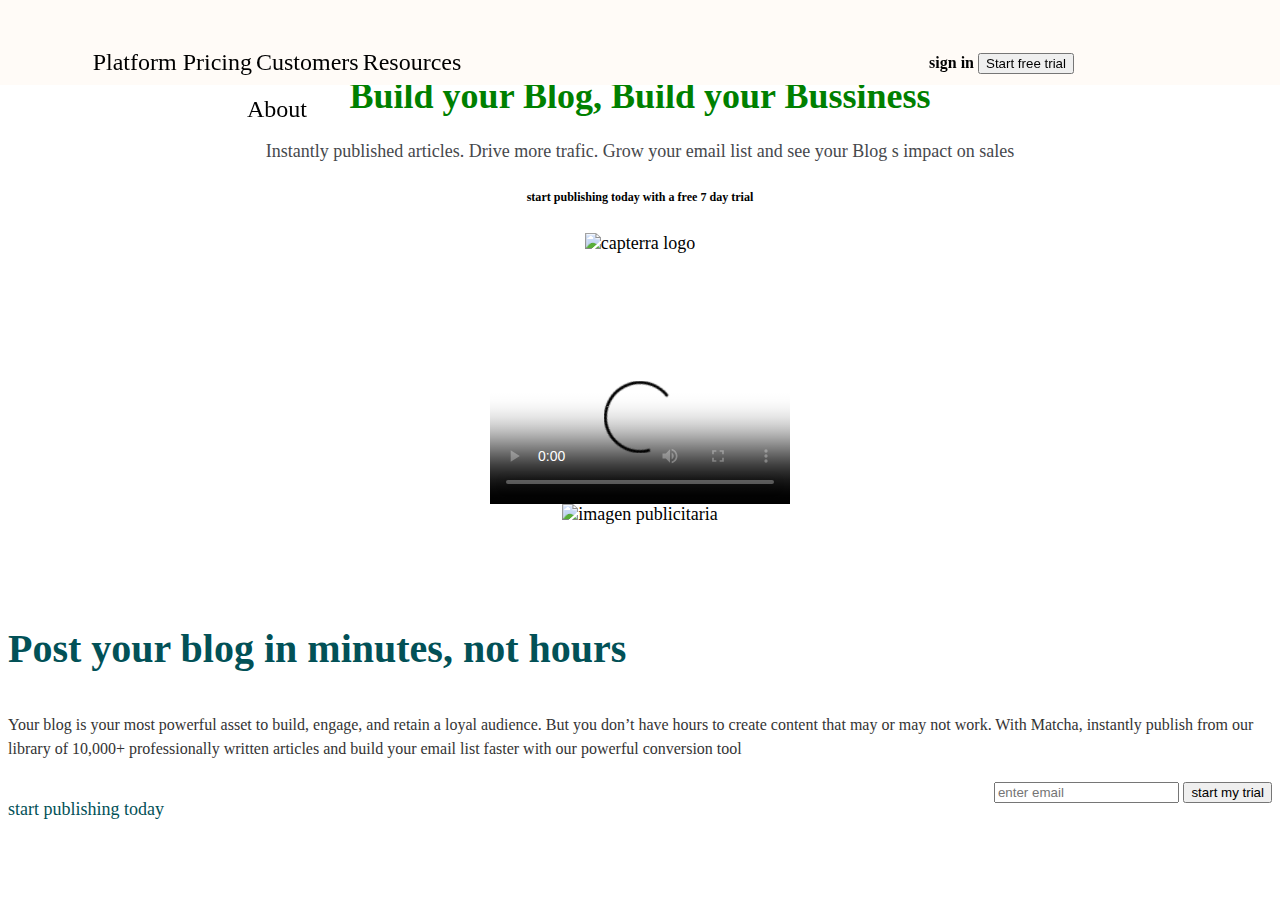
==== blog.html @ 3c56e4b3 "Uploaded blog page" ====
<!DOCTYPE html>
<html>
   
 <head> 
    <style>
.header{
    margin-top: 40px;
    margin-left: 20px;
    margin-right: 20px;
    font-size: 0;
    height: 45px;
}


.navbar{
    width: 70%;
    text-align: center;
    font-weight: 500;
}
.actions{
    width: 15%;
    text-align: right;
    font-size: 14px;
  font-weight: 600;
}

.header>*{
    vertical-align: middle;
display: inline-block;
font-size: 16px;
height: 100%;
line-height: 45px;
}
        
title {
    color:#8b8b8bcc;
}

        h2{
            color: black;
        }
        
        h1{color: #025157;
        
        }
p{
    color: #46484c;
    font-size: 1m;
}
  html{
     font-size: 18px; 
  }      
        h1{ 
            color: green;

        }
        h6{
            columns: rgb(43, 148, 190);
        }
        
 ul{
     width: 50%;
     margin: 0;
 }
 li{
     font-size: 1.5em;
     display:inline;
     margin: 2px, 5px;

 }
.publish h3
{
    font-family: 'Alegreya', serif;
    font-size: 40px;
    line-height: 48px;
    color: #025157;
}
.publish > p
{
    font-size: 16px;
  color: #343434;
  line-height: 1.5;
  margin-bottom: 20px;

}
.publish > form
{
    display: flex;
}

.publish > form p
{
    color: #025157;
  margin-right: 18px;
  flex: 1;
}
.promo
{
    display: flex;
    width: 70%;
    margin: 100px auto;
     align-items: center;
}
 .explanatory-video
 {
     display: flex;
     flex-direction: column;
     align-items: center;
     flex: 1;
 }
 .explanatory-video image
 {
    width: 120px;
  margin-top: 10px;
 }
 .fixed-header{
     position: fixed;
     top: 0;
     right: 0;
     left: 0;
     background-color: #fffbf7;
 }
main{
    margin-top: 285 px;
    text-align: center;
}
            </style>


    <tittle>Matcha</tittle>

 </head>

 <form> 
    <input type="email"/>   
    <button type="submit" style="background-color:wheat";>  </button>   

</form> 

 <body>
    <section class= "fixed-header">
    <header class="header">  
        

        <nav class= "navbar">
            <div>
        <ul>  
            <li> Platform   </li>  
            <li> Pricing</li> 
            <li> Customers</li> 
            <li> Resources </li> 
            <li> About</li> 
        </ul>  
    </div>
        </nav>
        
        <div class="actions">

        <a> sign in</a> 
    <button> Start free trial</button> 

        </div>
    </header>  
</section>
<main>
    <h1>Build your Blog, Build your Bussiness</h1>

    <p>Instantly published articles. Drive more trafic. Grow your email list and see your Blog s impact on sales</p>
   
    <h6>start publishing today with a free 7 day trial</h6>

        <img src= "https://getmatcha.com/wp-content/themes/getmatcha/img/capterra.png" alt= "capterra logo">
    </main>
    <section class= "promo">
        <article class= "explanatory-video">
        <video controls
                poster="https://cdn.videvo.net/videvo_files/video/premium/video0036/thumbnails/computer_code00_small.jpg"
                >
        
            <source type= "video/webm "
            src="https://cdn.videvo.net/videvo_files/video/premium/video0036/small_watermarked/computer_code00_preview.webm"
       />
       <source type= "video/mp4"
       src= "https://cdn.videvo.net/videvo_files/video/premium/video0036/small_watermarked/computer_code00_preview.mp4"/> 
        </video>
        <img src="https://getmatcha.com/wp-content/themes/getmatcha/img/see_how_it_works.png" alt="imagen publicitaria">
    </article>
    </section>
   <article class="publish">
       <h3>Post your blog in minutes, not hours</h3>
       <p>Your blog is your most powerful asset to build, engage, and retain a
        loyal audience. But you don’t have hours to create content that may or
        may not work. With Matcha, instantly publish from our library of
        10,000+ professionally written articles and build your email list
        faster with our powerful conversion tool</p>
       <form >
           <p>start publishing today</p>
           <div>
               <input type="text" placeholder="enter email"/>
               <button>start my trial</button>
           </div>
       </form>
   </article>
   
 </body>
</html>
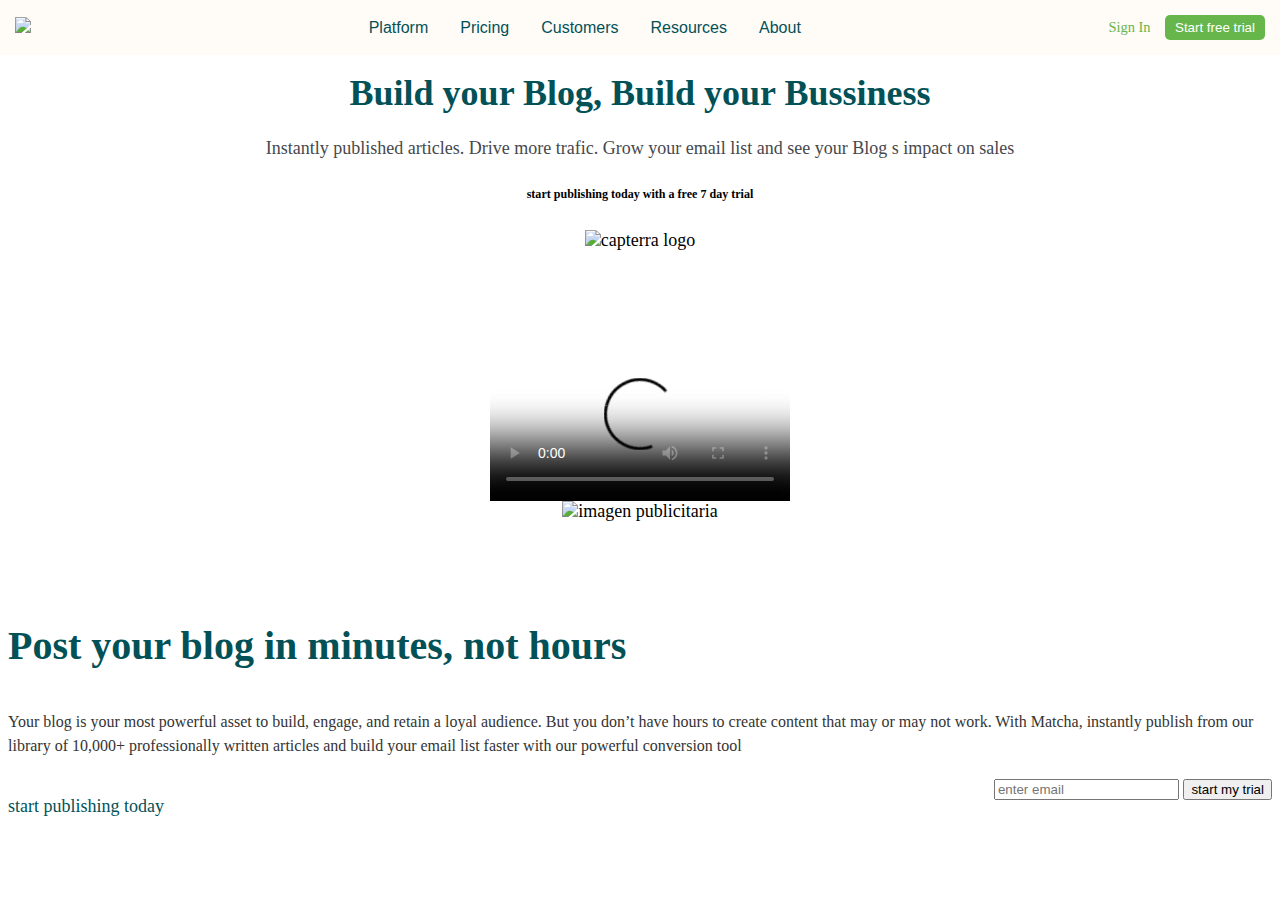
==== commit 3d4577ee: "Adding menu button and hidding navbar" ====
--- a/blog.html
+++ b/blog.html
@@ -1,206 +1,84 @@
 <!DOCTYPE html>
 <html>
-   
- <head> 
-    <style>
-.header{
-    margin-top: 40px;
-    margin-left: 20px;
-    margin-right: 20px;
-    font-size: 0;
-    height: 45px;
-}
 
+<head> 
+  <title>Matcha</title>
+  
+  <link href="blog.css" rel="stylesheet" media="all" />
+  <meta name="viewport" content="width=device-width,initial-scale=1.0,user-scalable=no" />
+  
+</head>
+<body>
+  <section class="fixed-header">
+    <header class="header">
+      <a href="#" class="logo">
+        <img src="https://getmatcha.com/wp-content/themes/getmatcha/img/footer_logo.svg"/>
+      </a>
+      <nav class="navbar">
+        <ul>
+          <li class="menu-item"><a href="#platform">Platform</a></li>
+          <li class="menu-item"><a href="#platform">Pricing</a></li>
+          <li class="menu-item"><a href="#platform">Customers</a></li>
+          <li class="menu-item"><a href="#platform">Resources</a></li>
+          <li class="menu-item"><a href="#platform">About</a></li>
+        </ul> 
+      </nav>
+      <button class="hidden-menu"> 
+        Menu
+        <!--<ul>
+          <li class="menu-item"><a href="#platform">Platform</a></li>
+          <li class="menu-item"><a href="#platform">Pricing</a></li>
+          <li class="menu-item"><a href="#platform">Customers</a></li>
+          <li class="menu-item"><a href="#platform">Resources</a></li>
+          <li class="menu-item"><a href="#platform">About</a></li>
+        </ul> -->
 
-.navbar{
-    width: 70%;
-    text-align: center;
-    font-weight: 500;
-}
-.actions{
-    width: 15%;
-    text-align: right;
-    font-size: 14px;
-  font-weight: 600;
-}
-
-.header>*{
-    vertical-align: middle;
-display: inline-block;
-font-size: 16px;
-height: 100%;
-line-height: 45px;
-}
-        
-title {
-    color:#8b8b8bcc;
-}
-
-        h2{
-            color: black;
-        }
-        
-        h1{color: #025157;
-        
-        }
-p{
-    color: #46484c;
-    font-size: 1m;
-}
-  html{
-     font-size: 18px; 
-  }      
-        h1{ 
-            color: green;
-
-        }
-        h6{
-            columns: rgb(43, 148, 190);
-        }
-        
- ul{
-     width: 50%;
-     margin: 0;
- }
- li{
-     font-size: 1.5em;
-     display:inline;
-     margin: 2px, 5px;
-
- }
-.publish h3
-{
-    font-family: 'Alegreya', serif;
-    font-size: 40px;
-    line-height: 48px;
-    color: #025157;
-}
-.publish > p
-{
-    font-size: 16px;
-  color: #343434;
-  line-height: 1.5;
-  margin-bottom: 20px;
-
-}
-.publish > form
-{
-    display: flex;
-}
-
-.publish > form p
-{
-    color: #025157;
-  margin-right: 18px;
-  flex: 1;
-}
-.promo
-{
-    display: flex;
-    width: 70%;
-    margin: 100px auto;
-     align-items: center;
-}
- .explanatory-video
- {
-     display: flex;
-     flex-direction: column;
-     align-items: center;
-     flex: 1;
- }
- .explanatory-video image
- {
-    width: 120px;
-  margin-top: 10px;
- }
- .fixed-header{
-     position: fixed;
-     top: 0;
-     right: 0;
-     left: 0;
-     background-color: #fffbf7;
- }
-main{
-    margin-top: 285 px;
-    text-align: center;
-}
-            </style>
-
-
-    <tittle>Matcha</tittle>
-
- </head>
-
- <form> 
-    <input type="email"/>   
-    <button type="submit" style="background-color:wheat";>  </button>   
-
-</form> 
-
- <body>
-    <section class= "fixed-header">
-    <header class="header">  
-        
-
-        <nav class= "navbar">
-            <div>
-        <ul>  
-            <li> Platform   </li>  
-            <li> Pricing</li> 
-            <li> Customers</li> 
-            <li> Resources </li> 
-            <li> About</li> 
-        </ul>  
-    </div>
-        </nav>
-        
-        <div class="actions">
-
-        <a> sign in</a> 
-    <button> Start free trial</button> 
-
-        </div>
-    </header>  
+      </button>
+      <div class="actions">
+        <a>Sign In</a>
+        <button>Start free trial</button>
+      </div>
+    </header>
+  </section>
+  <main>
+    <h1>Build your Blog, Build your Bussiness</h1>
+    
+    <p>Instantly published articles. Drive more trafic. Grow your email list and see your Blog s impact on sales</p>
+    
+    <h6>start publishing today with a free 7 day trial</h6>
+    
+    <img src= "https://getmatcha.com/wp-content/themes/getmatcha/img/capterra.png" alt= "capterra logo">
+  </main>
+  <section class= "promo">
+    <article class= "explanatory-video">
+      <video controls
+      poster="https://cdn.videvo.net/videvo_files/video/premium/video0036/thumbnails/computer_code00_small.jpg"
+      >
+      
+      <source type= "video/webm "
+      src="https://cdn.videvo.net/videvo_files/video/premium/video0036/small_watermarked/computer_code00_preview.webm"
+      />
+      <source type= "video/mp4"
+      src= "https://cdn.videvo.net/videvo_files/video/premium/video0036/small_watermarked/computer_code00_preview.mp4"/> 
+    </video>
+    <img src="https://getmatcha.com/wp-content/themes/getmatcha/img/see_how_it_works.png" alt="imagen publicitaria">
+  </article>
 </section>
-<main>
-    <h1>Build your Blog, Build your Bussiness</h1>
-
-    <p>Instantly published articles. Drive more trafic. Grow your email list and see your Blog s impact on sales</p>
-   
-    <h6>start publishing today with a free 7 day trial</h6>
-
-        <img src= "https://getmatcha.com/wp-content/themes/getmatcha/img/capterra.png" alt= "capterra logo">
-    </main>
-    <section class= "promo">
-        <article class= "explanatory-video">
-        <video controls
-                poster="https://cdn.videvo.net/videvo_files/video/premium/video0036/thumbnails/computer_code00_small.jpg"
-                >
-        
-            <source type= "video/webm "
-            src="https://cdn.videvo.net/videvo_files/video/premium/video0036/small_watermarked/computer_code00_preview.webm"
-       />
-       <source type= "video/mp4"
-       src= "https://cdn.videvo.net/videvo_files/video/premium/video0036/small_watermarked/computer_code00_preview.mp4"/> 
-        </video>
-        <img src="https://getmatcha.com/wp-content/themes/getmatcha/img/see_how_it_works.png" alt="imagen publicitaria">
-    </article>
-    </section>
-   <article class="publish">
-       <h3>Post your blog in minutes, not hours</h3>
-       <p>Your blog is your most powerful asset to build, engage, and retain a
-        loyal audience. But you don’t have hours to create content that may or
-        may not work. With Matcha, instantly publish from our library of
-        10,000+ professionally written articles and build your email list
-        faster with our powerful conversion tool</p>
-       <form >
-           <p>start publishing today</p>
-           <div>
-               <input type="text" placeholder="enter email"/>
-               <button>start my trial</button>
-           </div>
-       </form>
-   </article>
-   
- </body>
+<article class="publish">
+  <h3>Post your blog in minutes, not hours</h3>
+  <p>Your blog is your most powerful asset to build, engage, and retain a
+    loyal audience. But you don’t have hours to create content that may or
+    may not work. With Matcha, instantly publish from our library of
+    10,000+ professionally written articles and build your email list
+    faster with our powerful conversion tool</p>
+    <form >
+      <p>start publishing today</p>
+      <div>
+        <input type="text" placeholder="enter email"/>
+        <button>start my trial</button>
+      </div>
+    </form>
+  </article>
+  
+</body>
 </html>--- a/blog.css
+++ b/blog.css
@@ -0,0 +1,154 @@
+.fixed-header {
+  position: fixed;
+  top: 0;
+  right: 0;
+  left: 0;
+}
+
+.header {
+  display: flex;
+  justify-content: space-between;
+  align-items: center;
+}
+
+.navbar ul {
+  display: flex;
+  justify-content: center;
+  font-family: "Open Sans", sans-serif;
+  font-weight: 400;
+  font-size: 16px;
+}
+
+.navbar ul li {
+  list-style-type: none;
+  padding: 0 0.5em;
+}
+
+.navbar ul li a {
+  padding: 0.5em;
+  text-decoration: none;
+  color: #025157;
+}
+
+.fixed-header {
+  position: fixed;
+  top: 0;
+  right: 0;
+  left: 0;
+  background-color: #fffbf7;
+}
+
+main {
+  margin-top: 72px;
+  text-align: center;
+}
+
+.hidden-menu {
+  display: none;
+}
+
+@media (max-width: 575px) {
+  .navbar,
+  .actions {
+    display: none;
+  }
+
+  .hidden-menu {
+    display: block;
+  }
+
+  .fixed-header {
+  }
+
+  main {
+    margin-top: 0;
+  }
+}
+
+.logo {
+  padding: 15px;
+}
+
+.actions {
+  padding: 15px;
+}
+
+.actions a {
+  color: #66b64b;
+  font-size: 0.8em;
+  padding: 10px;
+}
+
+.actions button {
+  background-color: #66b64b;
+  color: white;
+  padding: 5px 10px;
+  border: none;
+  border-radius: 5px;
+}
+
+/* Main section */
+
+title {
+  color: #8b8b8bcc;
+}
+
+h2 {
+  color: black;
+}
+
+h1 {
+  color: #025157;
+}
+
+p {
+  color: #46484c;
+  font-size: 1m;
+}
+
+html {
+  font-size: 18px;
+}
+
+h6 {
+  columns: rgb(43, 148, 190);
+}
+
+.publish h3 {
+  font-family: "Alegreya", serif;
+  font-size: 40px;
+  line-height: 48px;
+  color: #025157;
+}
+.publish > p {
+  font-size: 16px;
+  color: #343434;
+  line-height: 1.5;
+  margin-bottom: 20px;
+}
+
+.publish > form {
+  display: flex;
+}
+
+.publish > form p {
+  color: #025157;
+  margin-right: 18px;
+  flex: 1;
+}
+.promo {
+  display: flex;
+  width: 70%;
+  margin: 100px auto;
+  align-items: center;
+}
+.explanatory-video {
+  display: flex;
+  flex-direction: column;
+  align-items: center;
+  flex: 1;
+}
+.explanatory-video image {
+  width: 120px;
+  margin-top: 10px;
+}
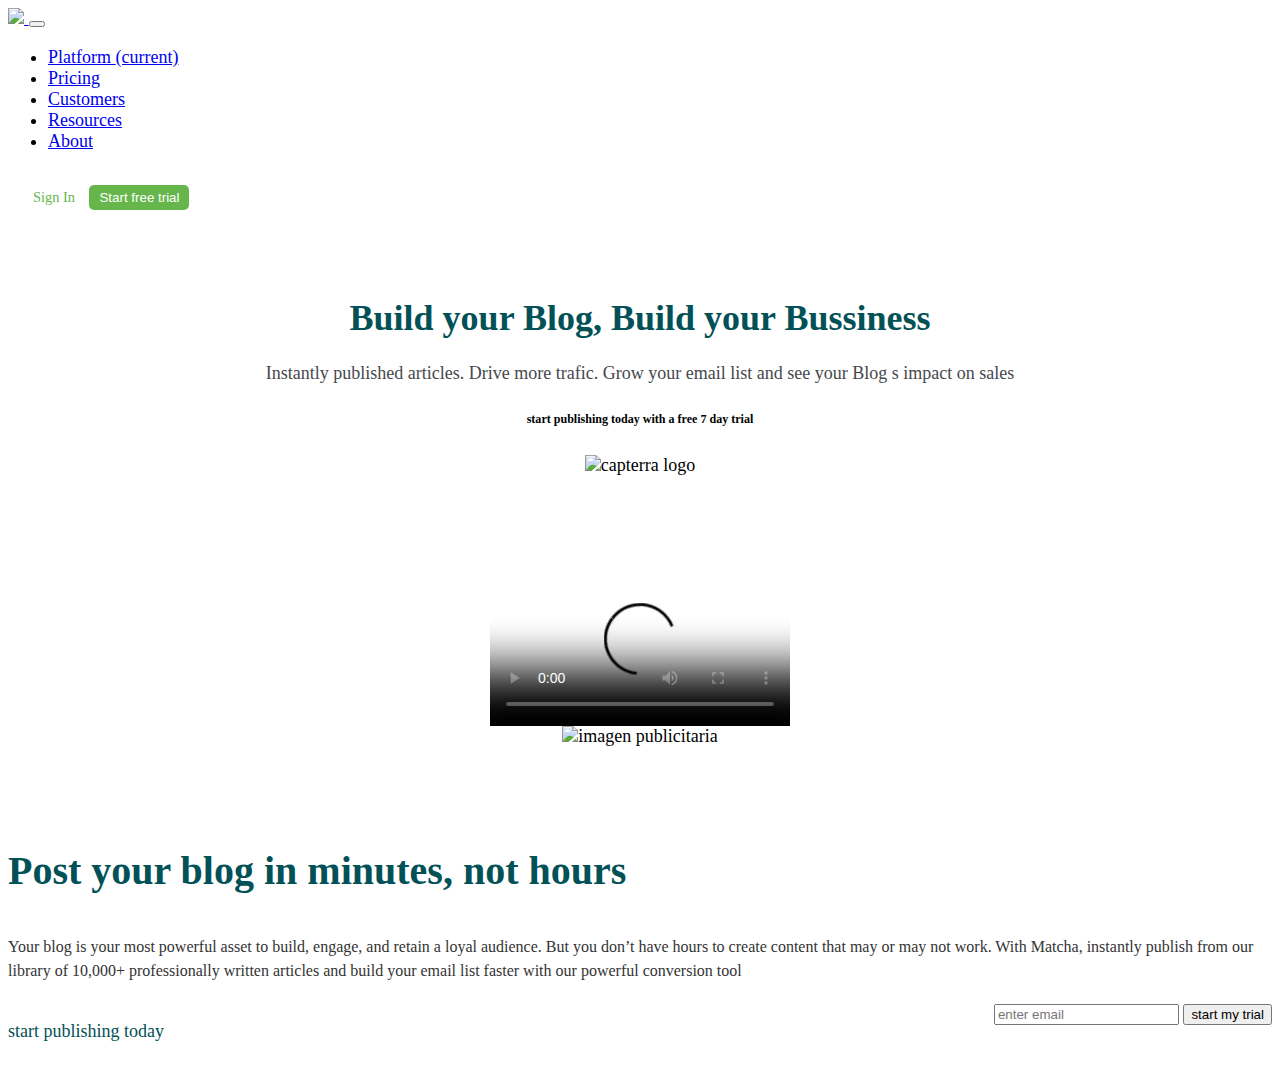
==== commit 53d7dc15: "Changes on navbar 	-Adding bootstrap to collapse ul.  Please enter the commit message for your chang" ====
--- a/blog.html
+++ b/blog.html
@@ -6,38 +6,50 @@
   
   <link href="blog.css" rel="stylesheet" media="all" />
   <meta name="viewport" content="width=device-width,initial-scale=1.0,user-scalable=no" />
+  <!-- Bootstrap CSS -->
+  <link rel="stylesheet" href="https://cdn.jsdelivr.net/npm/bootstrap@4.5.3/dist/css/bootstrap.min.css" integrity="sha384-TX8t27EcRE3e/ihU7zmQxVncDAy5uIKz4rEkgIXeMed4M0jlfIDPvg6uqKI2xXr2" crossorigin="anonymous">
+
   
 </head>
 <body>
   <section class="fixed-header">
     <header class="header">
-      <a href="#" class="logo">
-        <img src="https://getmatcha.com/wp-content/themes/getmatcha/img/footer_logo.svg"/>
-      </a>
-      <nav class="navbar">
-        <ul>
-          <li class="menu-item"><a href="#platform">Platform</a></li>
-          <li class="menu-item"><a href="#platform">Pricing</a></li>
-          <li class="menu-item"><a href="#platform">Customers</a></li>
-          <li class="menu-item"><a href="#platform">Resources</a></li>
-          <li class="menu-item"><a href="#platform">About</a></li>
-        </ul> 
+      
+
+      <nav class="navbar navbar-expand-sm navbar-light bg-light">
+        <a href="#" class="navbar-brand">
+          <img src="https://getmatcha.com/wp-content/themes/getmatcha/img/footer_logo.svg"/>
+        </a>
+        <button class="navbar-toggler" type="button" data-toggle="collapse" data-target="#navbarNav" aria-controls="navbarNav" aria-expanded="false" aria-label="Toggle navigation">
+          <span class="navbar-toggler-icon"></span>
+        </button>
+        <div class="collapse navbar-collapse" id="navbarNav">
+          <ul class="navbar-nav">
+            <li class="nav-item active">
+              <a class="nav-link" href="#">Platform <span class="sr-only">(current)</span></a>
+            </li>
+            <li class="nav-item">
+              <a class="nav-link" href="#">Pricing</a>
+            </li>
+            <li class="nav-item">
+              <a class="nav-link" href="#">Customers</a>
+            </li>
+            <li class="nav-item">
+              <a class="nav-link" href="#">Resources</a>
+            </li>
+            <li class="nav-item">
+              <a class="nav-link" href="#">About</a>
+            </li>
+            
+          </ul>
+          <div class="actions">
+            <a>Sign In</a>
+            <button>Start free trial</button>
+          </div>
+        </div>
+        
       </nav>
-      <button class="hidden-menu"> 
-        Menu
-        <!--<ul>
-          <li class="menu-item"><a href="#platform">Platform</a></li>
-          <li class="menu-item"><a href="#platform">Pricing</a></li>
-          <li class="menu-item"><a href="#platform">Customers</a></li>
-          <li class="menu-item"><a href="#platform">Resources</a></li>
-          <li class="menu-item"><a href="#platform">About</a></li>
-        </ul> -->
-
-      </button>
-      <div class="actions">
-        <a>Sign In</a>
-        <button>Start free trial</button>
-      </div>
+      
     </header>
   </section>
   <main>
@@ -79,6 +91,9 @@
       </div>
     </form>
   </article>
+
+  <script src="https://code.jquery.com/jquery-3.5.1.slim.min.js" integrity="sha384-DfXdz2htPH0lsSSs5nCTpuj/zy4C+OGpamoFVy38MVBnE+IbbVYUew+OrCXaRkfj" crossorigin="anonymous"></script>
+    <script src="https://cdn.jsdelivr.net/npm/bootstrap@4.5.3/dist/js/bootstrap.bundle.min.js" integrity="sha384-ho+j7jyWK8fNQe+A12Hb8AhRq26LrZ/JpcUGGOn+Y7RsweNrtN/tE3MoK7ZeZDyx" crossorigin="anonymous"></script>
   
 </body>
 </html>--- a/blog.css
+++ b/blog.css
@@ -1,68 +1,60 @@
-.fixed-header {
+/*.fixed-header {
   position: fixed;
   top: 0;
   right: 0;
   left: 0;
-}
+}*/
 
-.header {
+/*.header {
   display: flex;
   justify-content: space-between;
   align-items: center;
-}
-
+}*/
+/*
 .navbar ul {
   display: flex;
   justify-content: center;
   font-family: "Open Sans", sans-serif;
   font-weight: 400;
   font-size: 16px;
-}
-
+}*/
+/*
 .navbar ul li {
   list-style-type: none;
   padding: 0 0.5em;
-}
-
+}*/
+/*
 .navbar ul li a {
   padding: 0.5em;
   text-decoration: none;
   color: #025157;
-}
-
+}*/
+/*
 .fixed-header {
   position: fixed;
   top: 0;
   right: 0;
   left: 0;
   background-color: #fffbf7;
-}
+}*/
 
 main {
   margin-top: 72px;
   text-align: center;
 }
-
-.hidden-menu {
-  display: none;
-}
-
+/*
 @media (max-width: 575px) {
-  .navbar,
   .actions {
     display: none;
-  }
-
-  .hidden-menu {
-    display: block;
-  }
-
+  }*/
+  /*
   .fixed-header {
+    display: none;
   }
 
   main {
     margin-top: 0;
-  }
+  }*/
 }
 
 .logo {
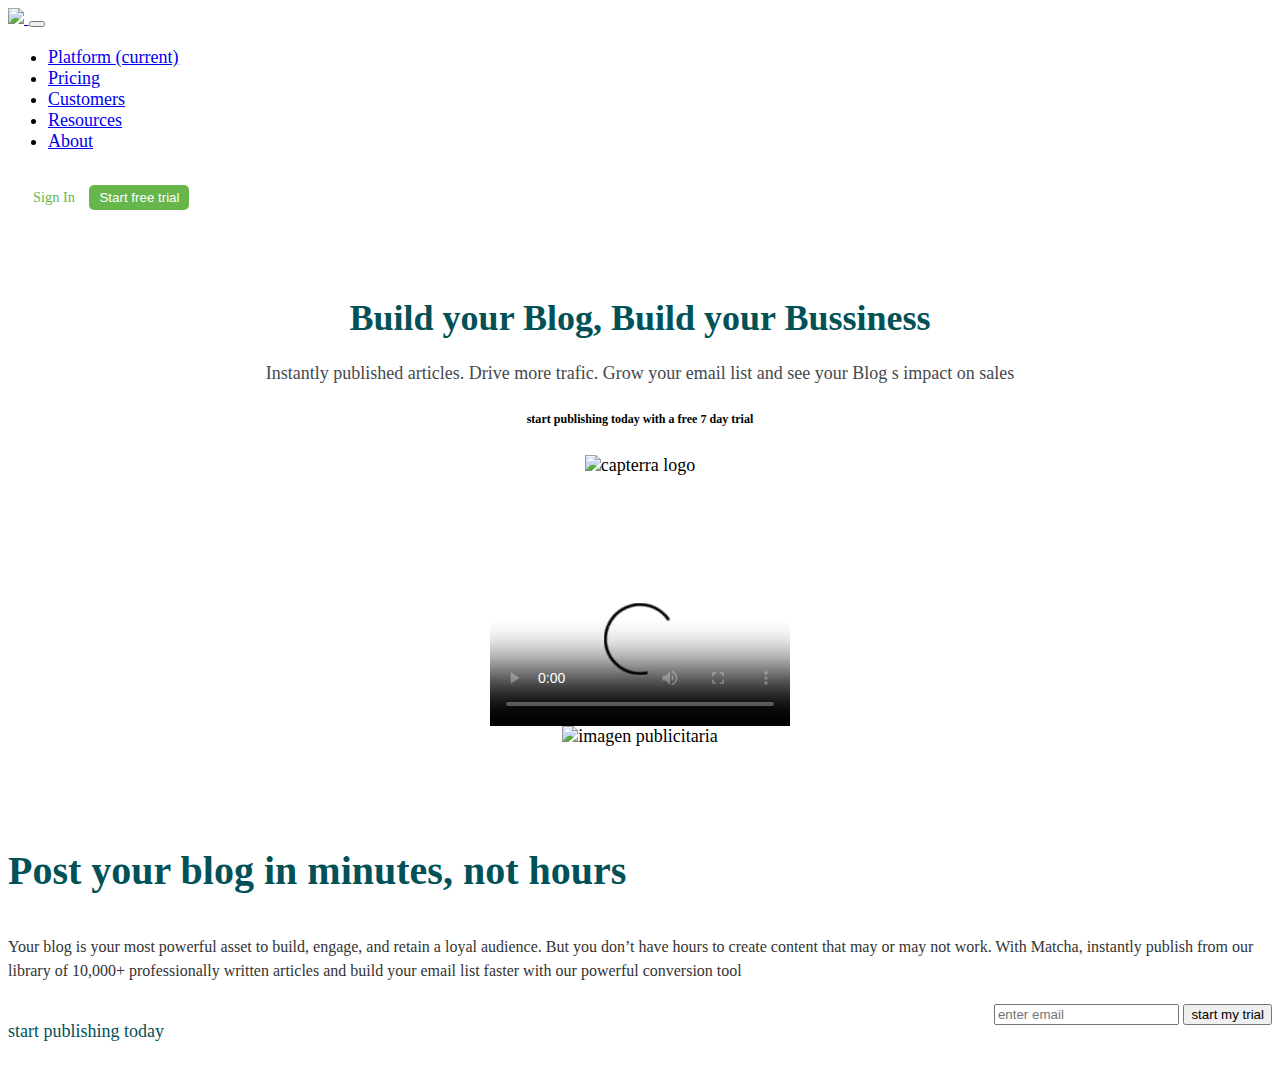
==== commit 557c7ab9: "merging changes from branch sesion5-equipo2-bootstrap" ====
--- a/blog.html
+++ b/blog.html
@@ -14,7 +14,6 @@
 <body>
   <section class="fixed-header">
     <header class="header">
-      
 
       <nav class="navbar navbar-expand-sm navbar-light bg-light">
         <a href="#" class="navbar-brand">
@@ -49,7 +48,7 @@
         </div>
         
       </nav>
-      
+    
     </header>
   </section>
   <main>
--- a/blog.css
+++ b/blog.css
@@ -28,8 +28,13 @@
   padding: 0.5em;
   text-decoration: none;
   color: #025157;
+<<<<<<< HEAD
+}
+
+=======
 }*/
 /*
+>>>>>>> sesion5-equipo2-bootstrap
 .fixed-header {
   position: fixed;
   top: 0;
@@ -42,14 +47,30 @@
   margin-top: 72px;
   text-align: center;
 }
+<<<<<<< HEAD
+
+.hidden-menu {
+  display: none;
+}
+
+=======
 /*
+>>>>>>> sesion5-equipo2-bootstrap
 @media (max-width: 575px) {
   .actions {
     display: none;
+<<<<<<< HEAD
+  }
+
+  .hidden-menu {
+    display: block;
+  }
+
+=======
   }*/
   /*
+>>>>>>> sesion5-equipo2-bootstrap
   .fixed-header {
-    display: none;
   }
 
   main {
